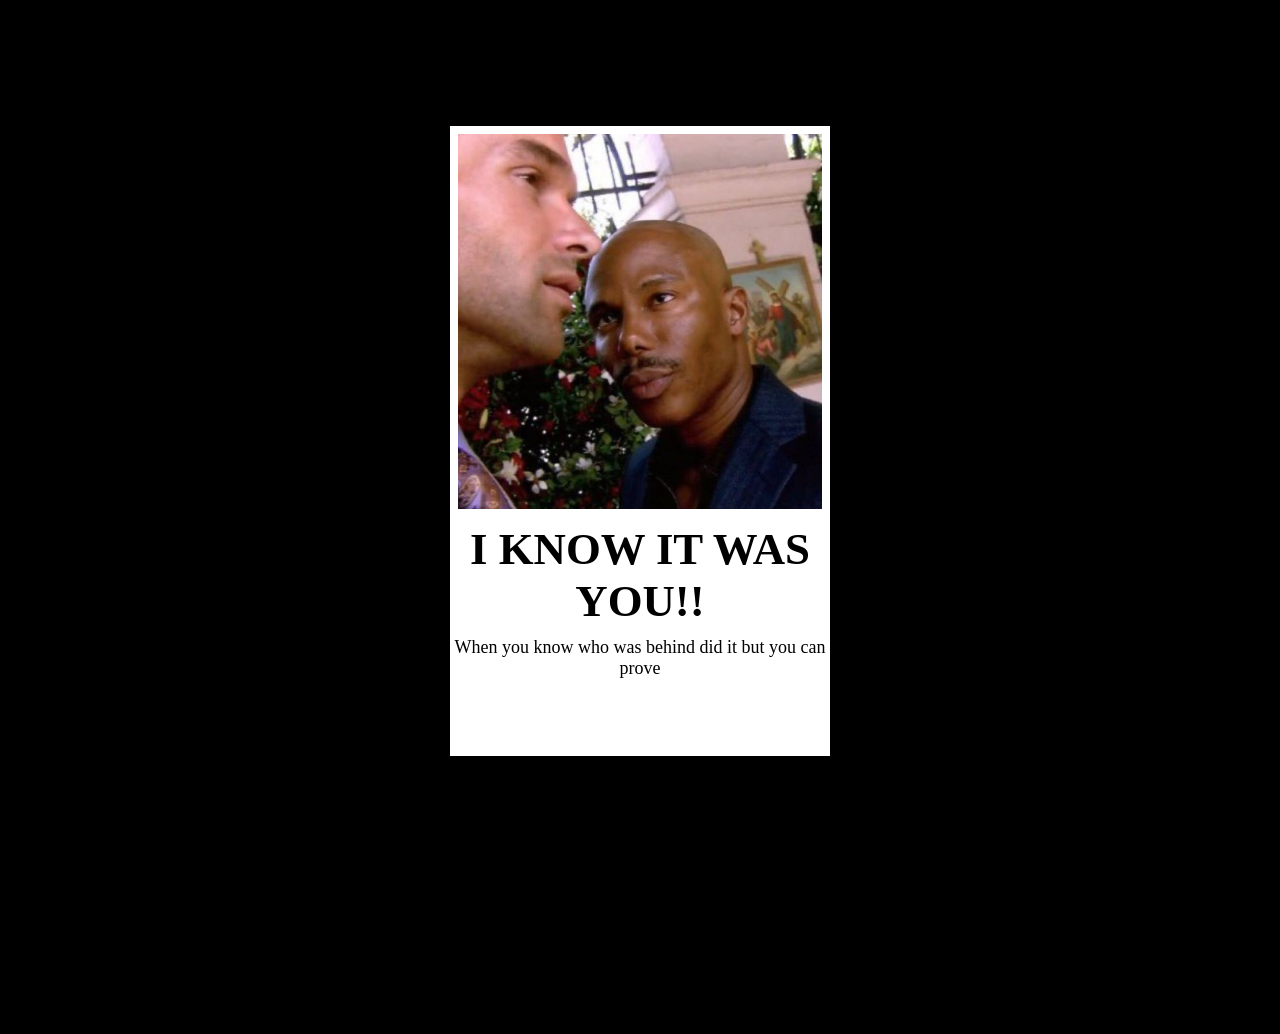
==== Meme 3/index.html @ ce2f6f67 "Add files via upload" ====
<!DOCTYPE html>
<html lang="en">

<head>
    <meta charset="UTF-8">
    <meta name="viewport" content="width=device-width, initial-scale=1.0">
    <title>Just another meme!</title>
    <link rel="preconnect" href="https://fonts.googleapis.com">
    <link rel="preconnect" href="https://fonts.gstatic.com" crossorigin>
    <link
        href="https://fonts.googleapis.com/css2?family=Archivo+Black&family=Comic+Neue:ital,wght@0,300;0,400;0,700;1,300;1,400;1,700&display=swap"
        rel="stylesheet">
    <link rel="stylesheet" href="style.css">
</head>

<body>
    <div class="poster">
        <img class="meme" src="./assets/iknowyoudidit.jpeg" alt="james doakes meme (DEXTER)">
        <h1>I know it was you!!</h1>
        <p>When you know who was behind did it but you can prove</p>
    </div>
</body>

</html>
---- Meme 3/style.css ----
body {
    background-color: black;
    height: 100vh;
}

h1 {
    margin: 10px 0;
    text-transform: uppercase;
    font-size: 2.8rem;
}

p {
    margin: 0 0 10px;
    font-size: large;
}

.poster {
    background-color:white;
    width: 30%;
    min-height: 70vh;
    margin: 10% auto 0;
    /* margin-left: auto; */
    /* margin-right: auto; */
    
    /* margin-left: 20%; */
    text-align:center;
}

.meme {
    width: 96%;
    height: auto;
    /* height: 75%; */
    margin-top: 2%;
}
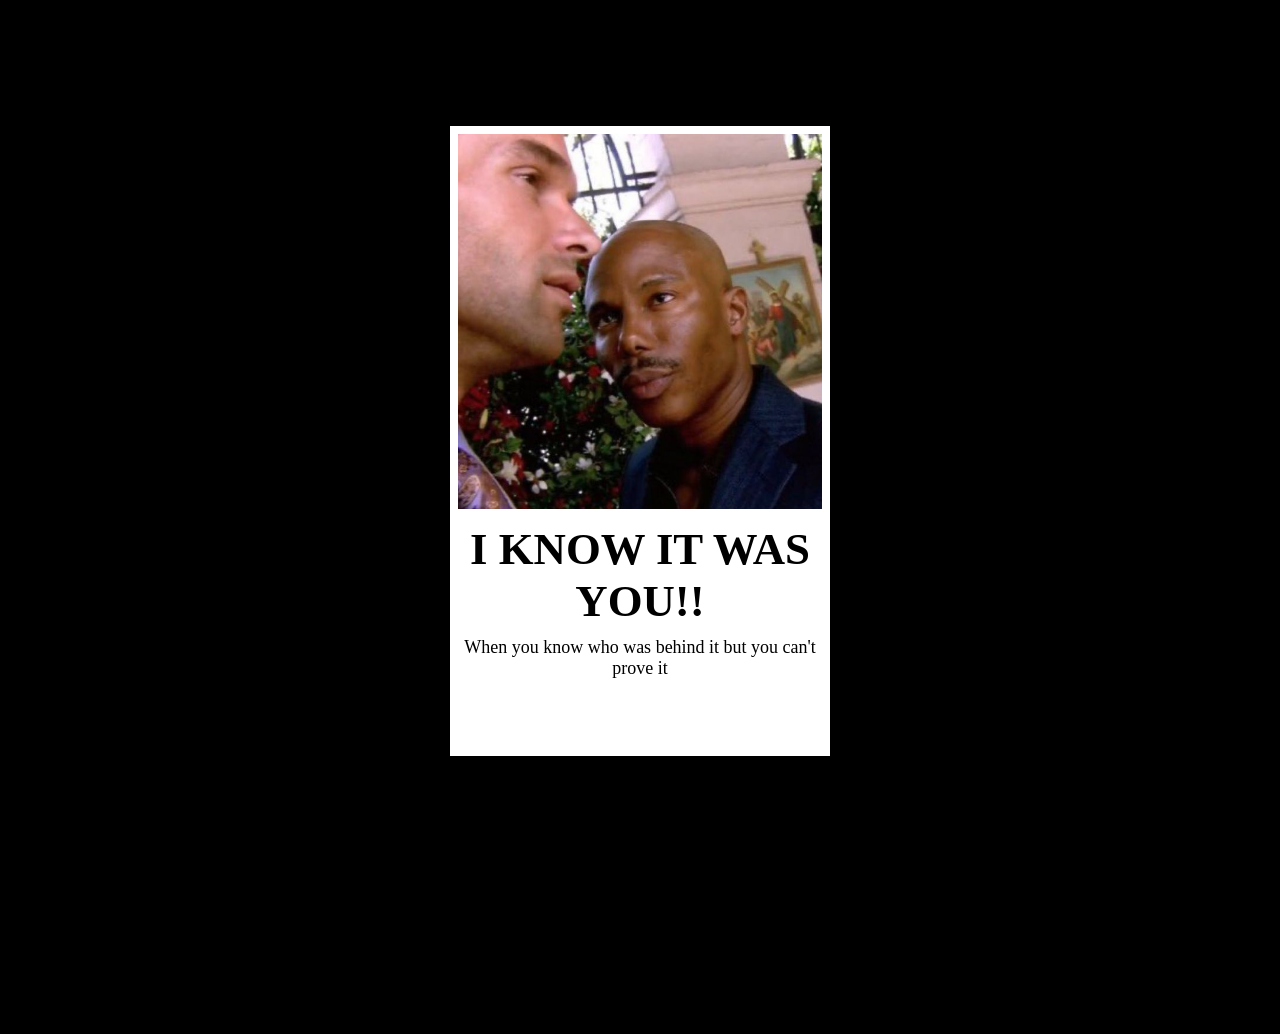
==== commit 2711c1db: "Update index.html" ====
--- a/Meme 3/index.html
+++ b/Meme 3/index.html
@@ -17,8 +17,8 @@
     <div class="poster">
         <img class="meme" src="./assets/iknowyoudidit.jpeg" alt="james doakes meme (DEXTER)">
         <h1>I know it was you!!</h1>
-        <p>When you know who was behind did it but you can prove</p>
+        <p>When you know who was behind it but you can't prove it</p>
     </div>
 </body>
 
-</html>+</html>
